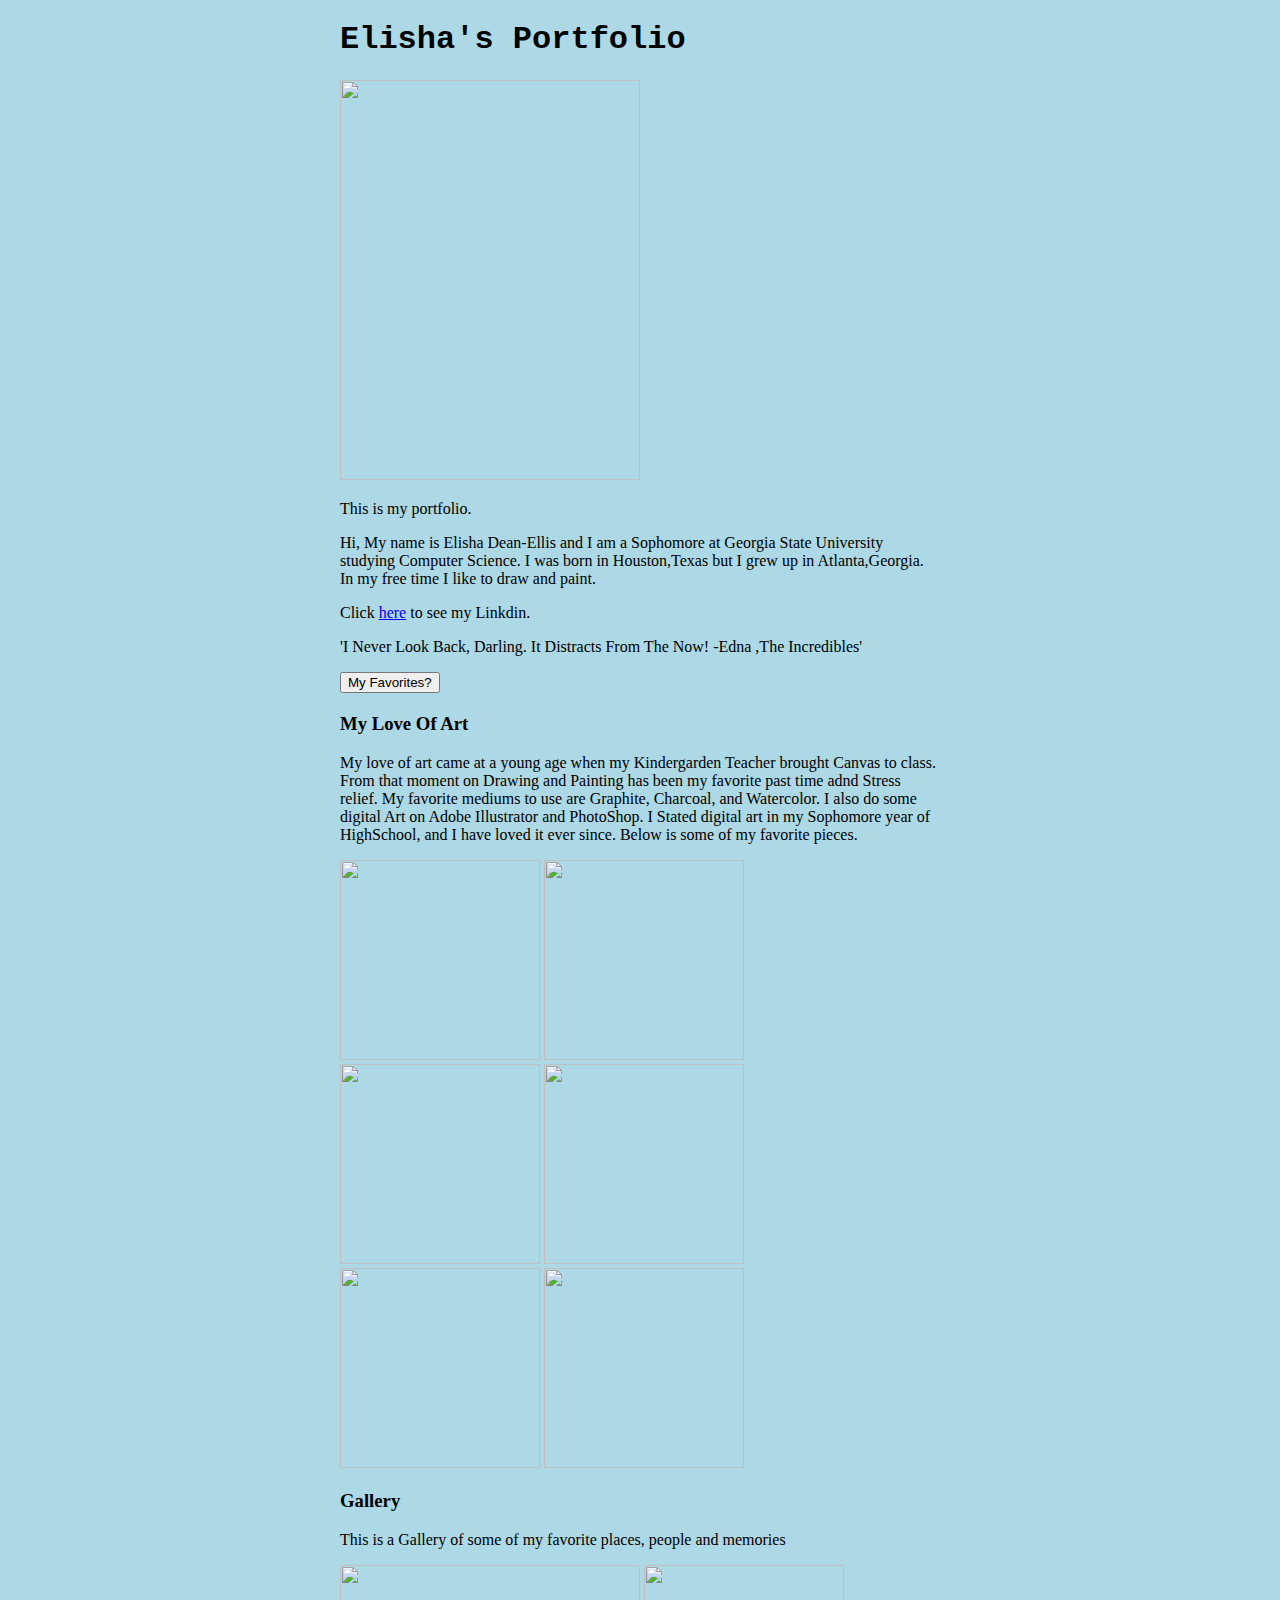
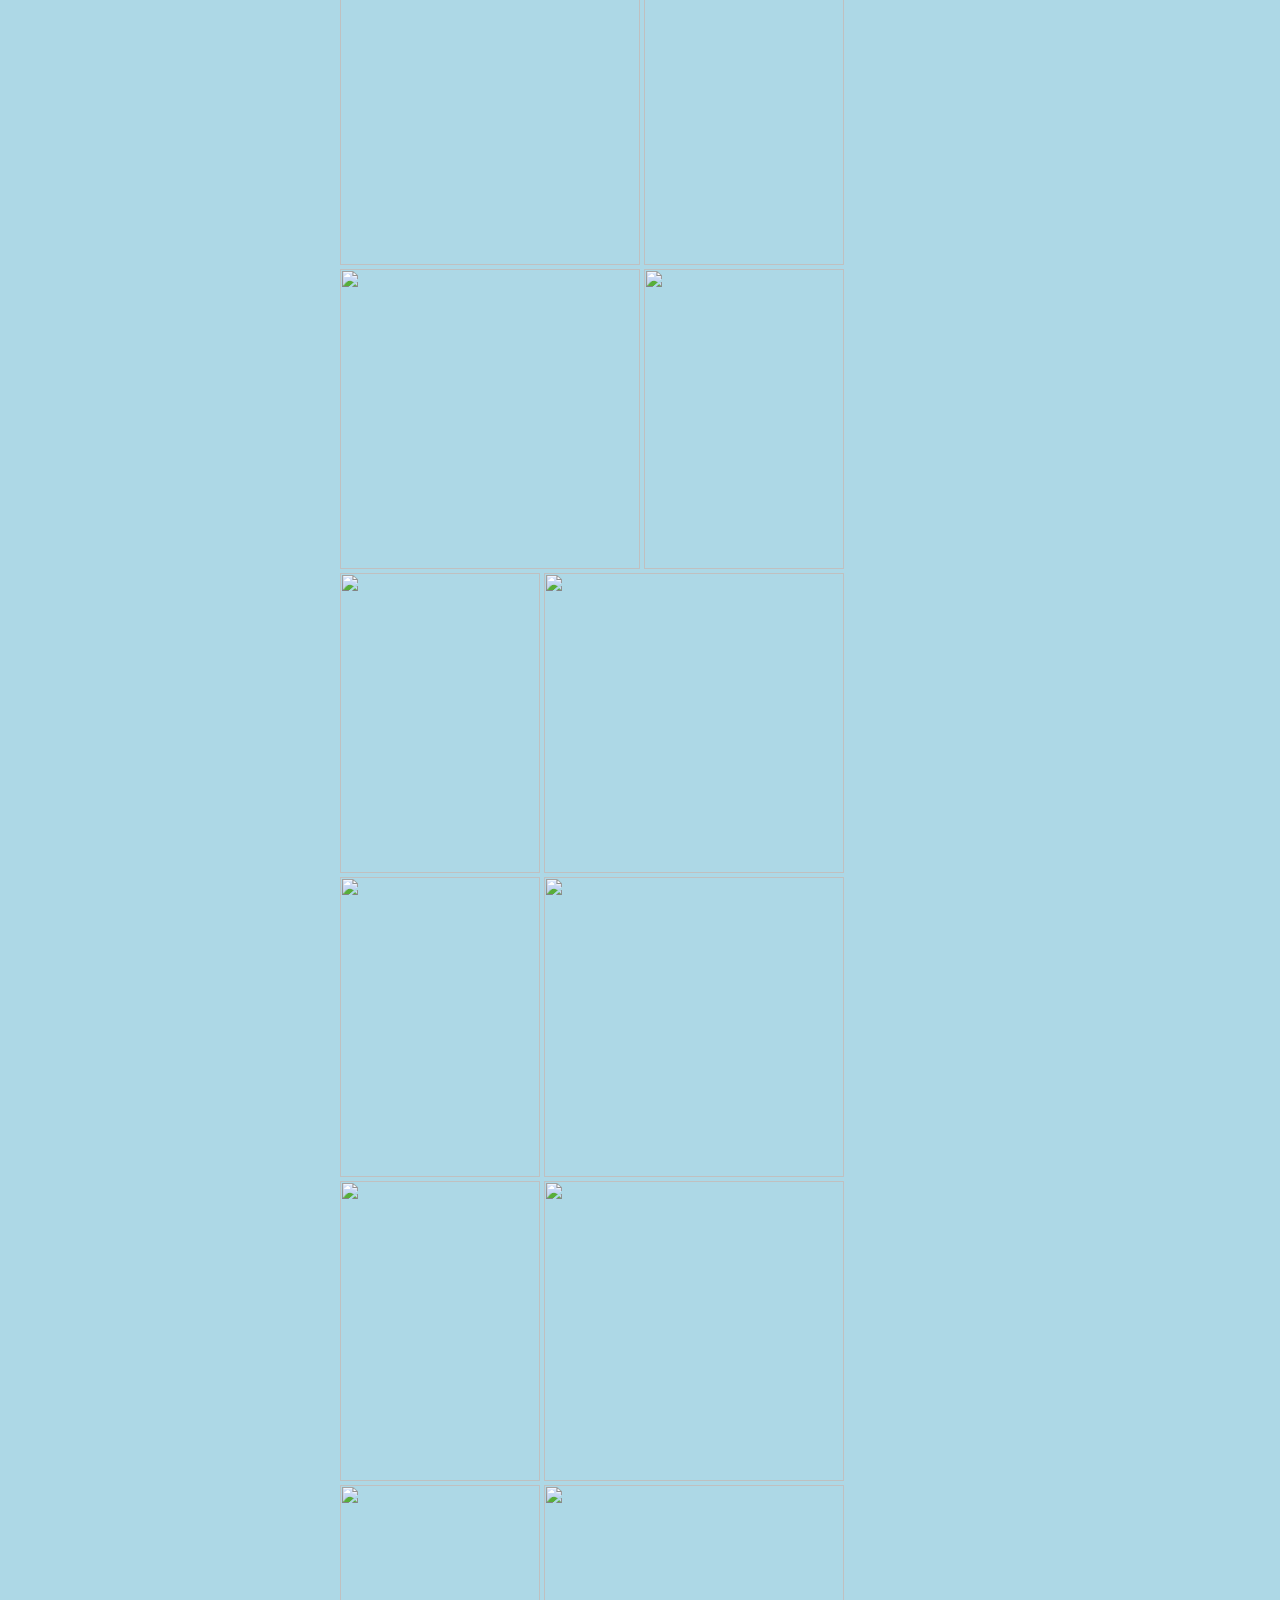
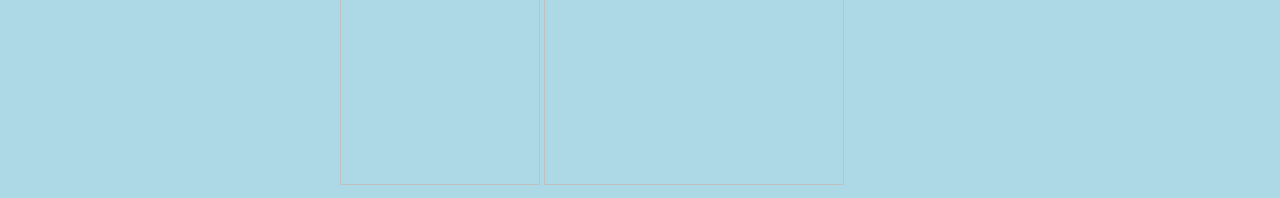
==== portfolio/src/main/webapp/index.html @ f2c0c869 "Update the index.html, sript.js, and style.css files" ====
<!DOCTYPE html>
<html>
  <head>
    <meta charset="UTF-8">
    <title>My Portfolio</title>
    <link rel="stylesheet" href="style.css">
    <script src="script.js"></script>
  </head>
  <body>
    <div id="content"> 
      <h1 class="h1">Elisha's Portfolio</h1>
      <img src="/Images/Me_2020.jpg" width="300" height="400" />
      <p>This is my portfolio.</p>
      <p>Hi, My name is Elisha Dean-Ellis and I am a Sophomore at Georgia State University studying Computer Science. I was born in Houston,Texas but I grew up in Atlanta,Georgia. In my free time I like to draw and paint.</p>
      <p>Click <a href="www.linkedin.com/in/elishadean-ellis">here</a> to see  my Linkdin.</p>
      <p>'I Never Look Back, Darling. It Distracts From The Now! -Edna ,The Incredibles'</p>
      
      <button onclick="addRandomGreeting()">My Favorites?</button>
      <div id="greeting-container"></div>
      <h3>My Love Of Art</h3>
      <p>My love of art came at a young age when my Kindergarden Teacher brought Canvas to class. From that moment on Drawing and Painting has been my favorite past time adnd Stress relief. My favorite mediums to use are Graphite, Charcoal, and Watercolor. I also do some digital Art on Adobe Illustrator and PhotoShop. I Stated digital art in my Sophomore year of HighSchool, and I have loved it ever since. Below is some of my favorite pieces.  </p>
         <img src="/Images/Art_Bee.jpg" width="200" height="200"/> <img src="/Images/Art_Chance.jpg" width="200" height="200"/> <img src="/Images/Art_eye.jpg" width="200" height="200"/>
          <img src="/Images/Art_girl.jpg" width="200" height="200"/> <img src="/Images/Art_Girls.jpg" width="200" height="200"/> <img src="/Images/Art_woman.jpg" width="200" height="200"/>
    <h3> Gallery</h3>
    <p> This is a Gallery of some of my favorite places, people and memories </p>
          <img src="/Images/Cliff.jpg"width="300" height="300" /> <img src="/Images/Fam_Cali.JPG"width="200" height="300" /> <img src="/Images/Delight.jpg" width="300" height="300"/> 
          <img src="/Images/NY.JPG"width="200" height="300" /> <img src="/Images/Grad.JPG" width="200" height="300"/> <img src="/Images/Delight2.jpg"width="300" height="300" /> 
          <img src="/Images/The_Girls.JPG" width="200" height="300"/> <img src="/Images/Sunset_Cliffs.JPG"width="300" height="300" /> <img src="/Images/Me_sunset.JPG"width="200" height="300" /> 
          <img src="/Images/The_Girls2.jpg"width="300" height="300" /> <img src="/Images/MLK.JPG" width="200" height="300"/> <img src="/Images/Me_Cali.JPG"width="300" height="300" /> 
         
  </body>
</html>
---- portfolio/src/main/webapp/style.css ----
#content {
  margin-left: auto;
  margin-right: auto;
  width: 600px;
}

#greeting-container {
  margin-top: 20px;
}
.h1 {
  font-family: "Copperplate", monospace;
}
body {
  background-color: lightblue;
}
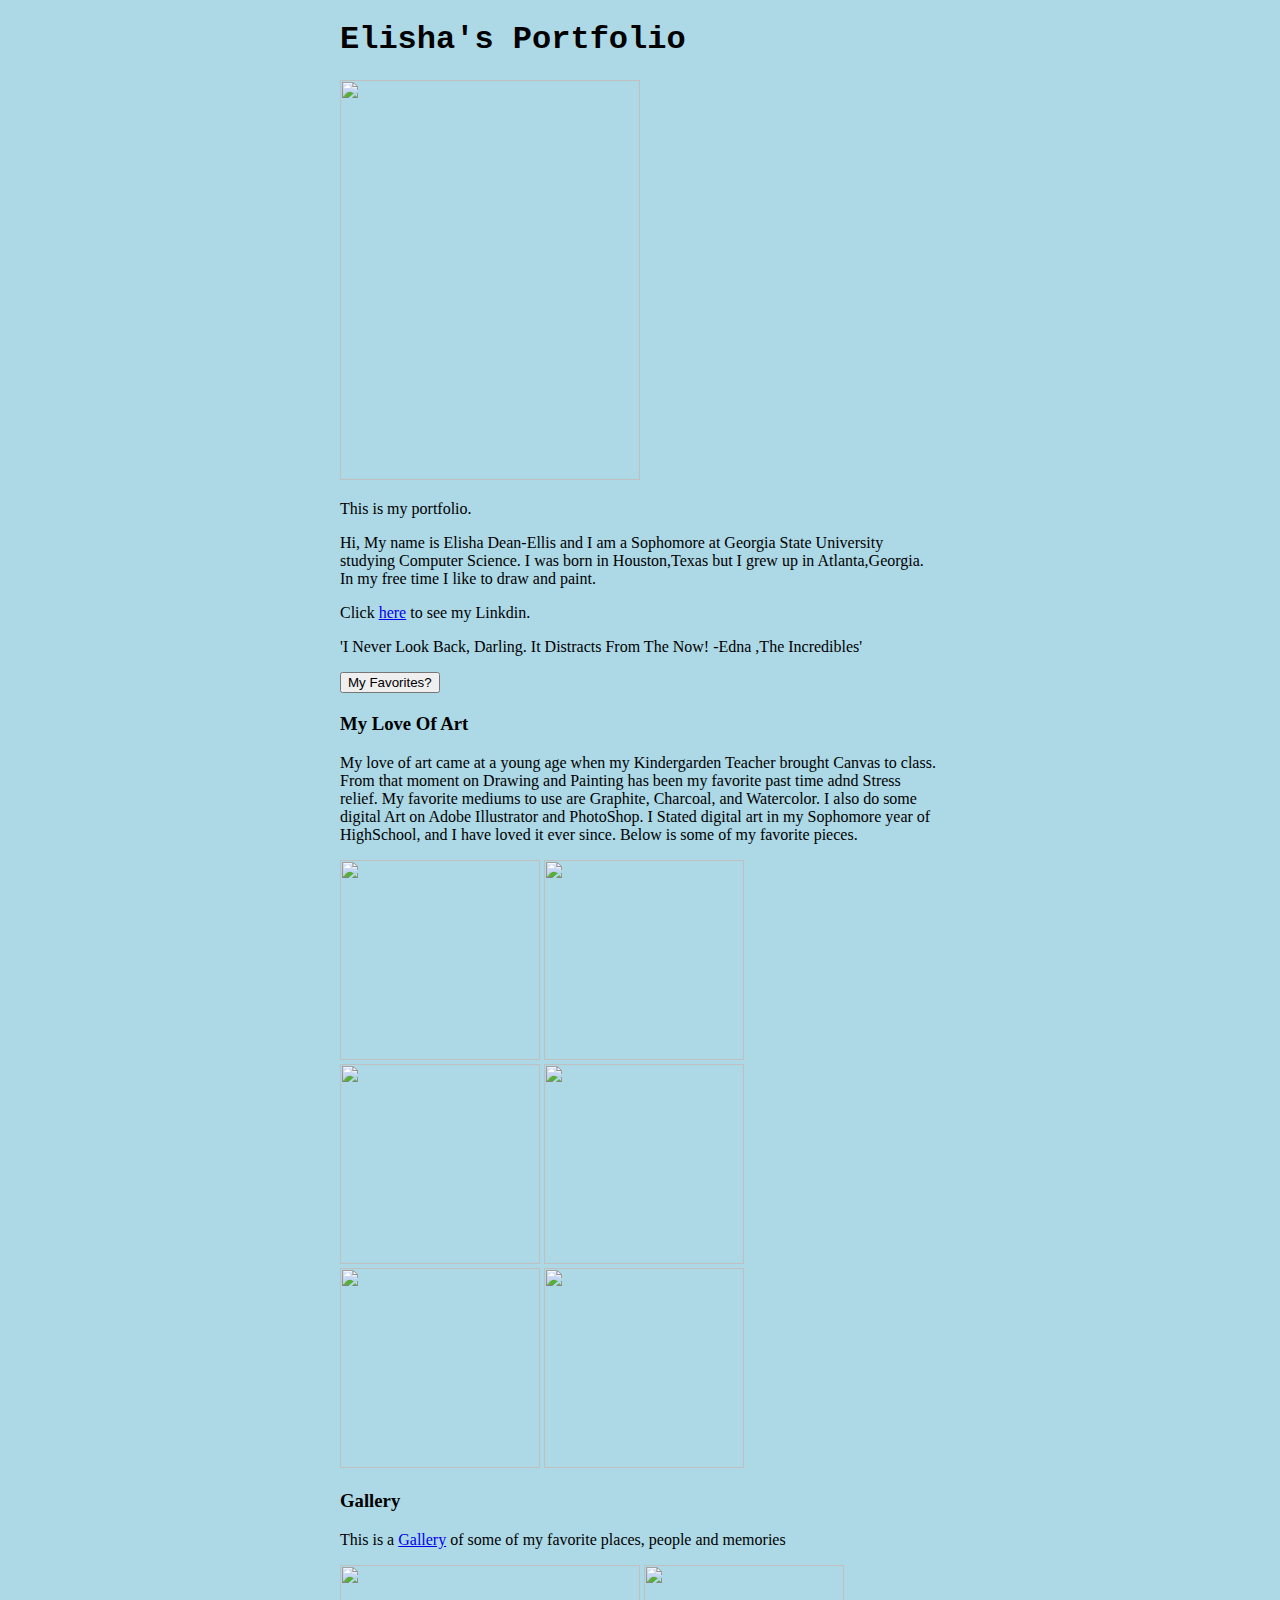
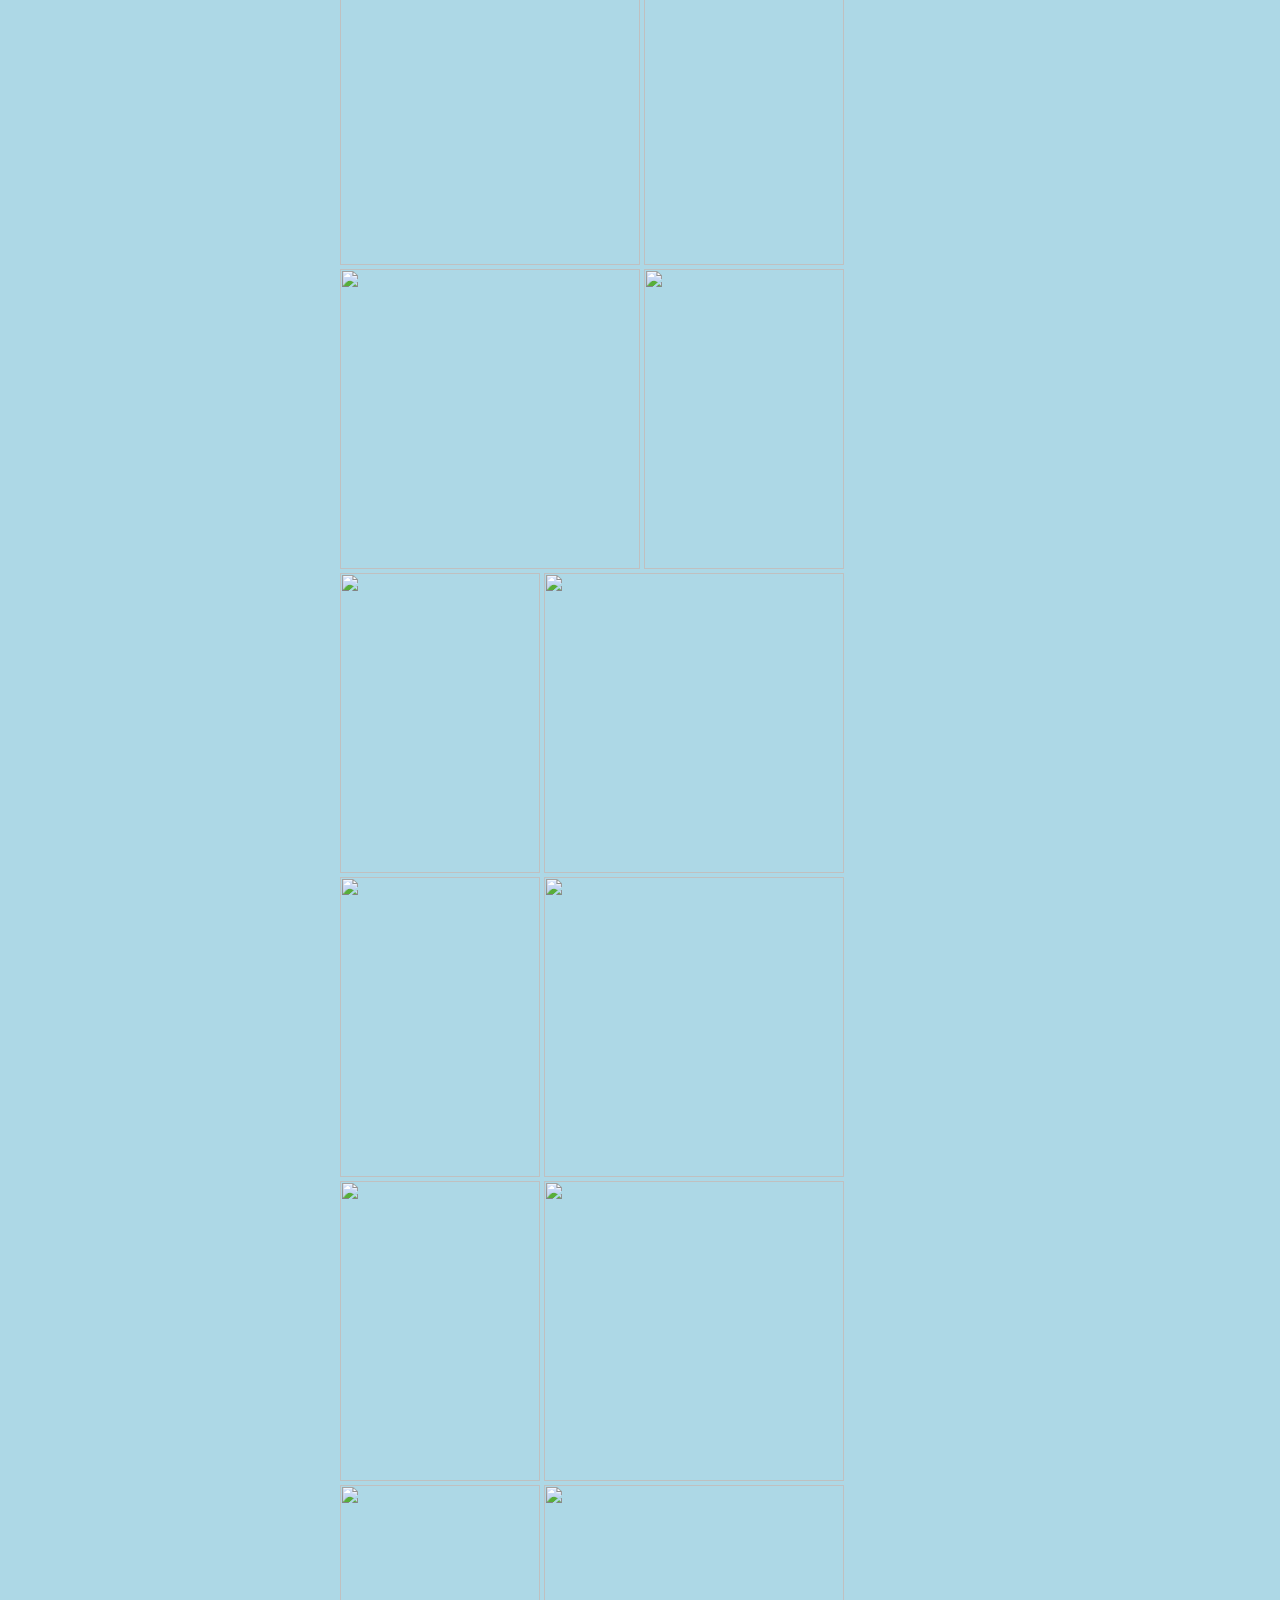
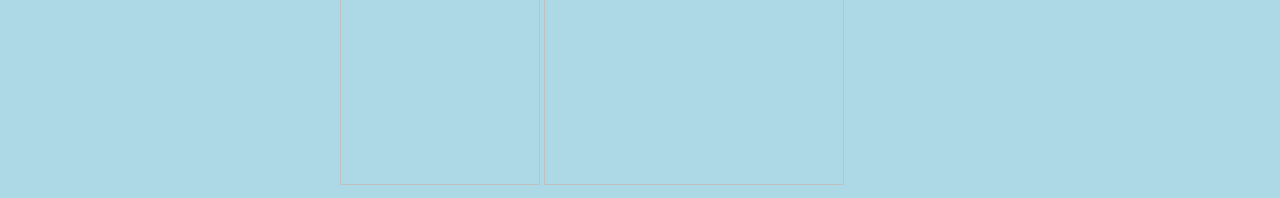
==== commit 72111d97: "changes to index.html and style.css" ====
--- a/portfolio/src/main/webapp/index.html
+++ b/portfolio/src/main/webapp/index.html
@@ -22,7 +22,7 @@
          <img src="/Images/Art_Bee.jpg" width="200" height="200"/> <img src="/Images/Art_Chance.jpg" width="200" height="200"/> <img src="/Images/Art_eye.jpg" width="200" height="200"/>
           <img src="/Images/Art_girl.jpg" width="200" height="200"/> <img src="/Images/Art_Girls.jpg" width="200" height="200"/> <img src="/Images/Art_woman.jpg" width="200" height="200"/>
     <h3> Gallery</h3>
-    <p> This is a Gallery of some of my favorite places, people and memories </p>
+    <p> This is a <a href="images.html">Gallery</a> of some of my favorite places, people and memories </p>
           <img src="/Images/Cliff.jpg"width="300" height="300" /> <img src="/Images/Fam_Cali.JPG"width="200" height="300" /> <img src="/Images/Delight.jpg" width="300" height="300"/> 
           <img src="/Images/NY.JPG"width="200" height="300" /> <img src="/Images/Grad.JPG" width="200" height="300"/> <img src="/Images/Delight2.jpg"width="300" height="300" /> 
           <img src="/Images/The_Girls.JPG" width="200" height="300"/> <img src="/Images/Sunset_Cliffs.JPG"width="300" height="300" /> <img src="/Images/Me_sunset.JPG"width="200" height="300" /> 
--- a/portfolio/src/main/webapp/style.css
+++ b/portfolio/src/main/webapp/style.css
@@ -13,3 +13,22 @@
 body {
   background-color: lightblue;
 }
+.image-thumbnails {
+  display: flex;
+  flex-wrap: wrap;
+  justify-content: center;
+}
+
+.image-thumbnails img {
+  margin: 10px;
+  max-height: 200px;
+  max-width: 200px;
+}
+
+.image-thumbnails img:hover {
+  border: thick solid black;
+}
+
+#random-image-container img {
+  margin-top: 20px;
+}
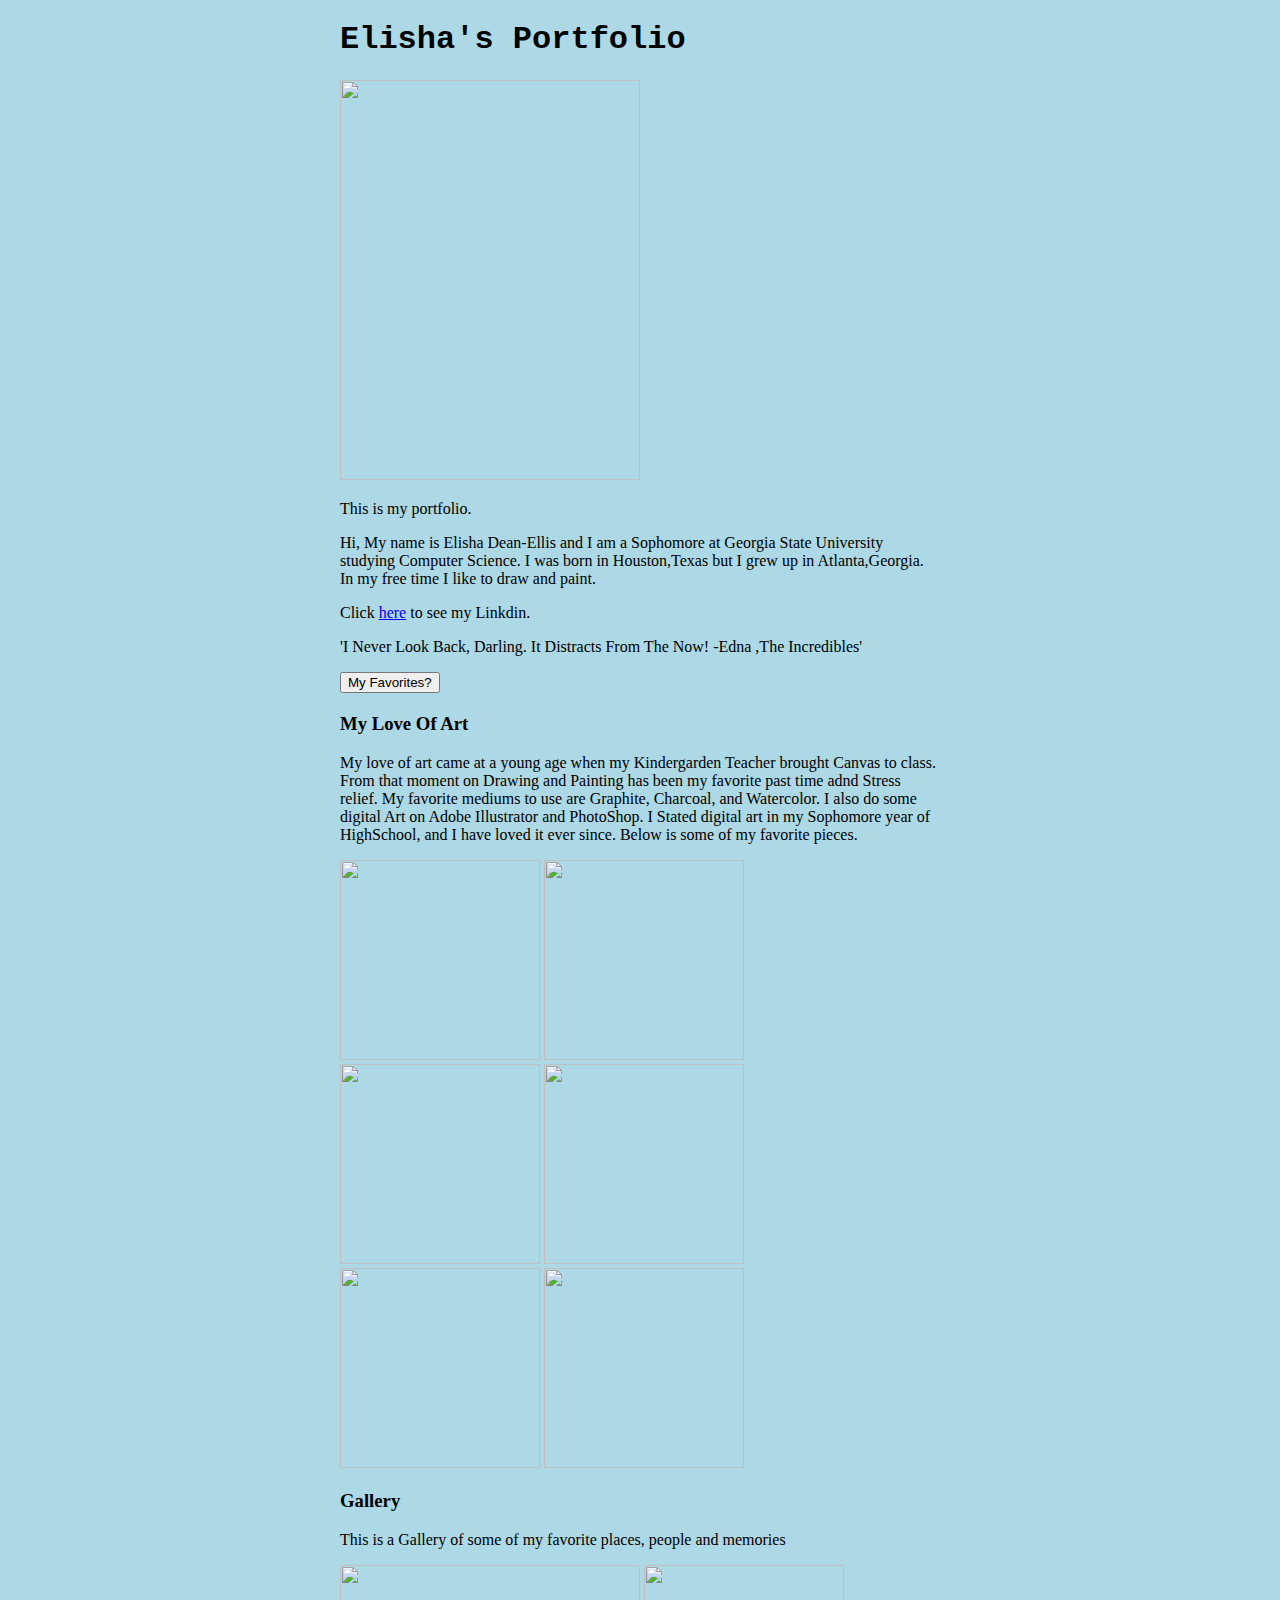
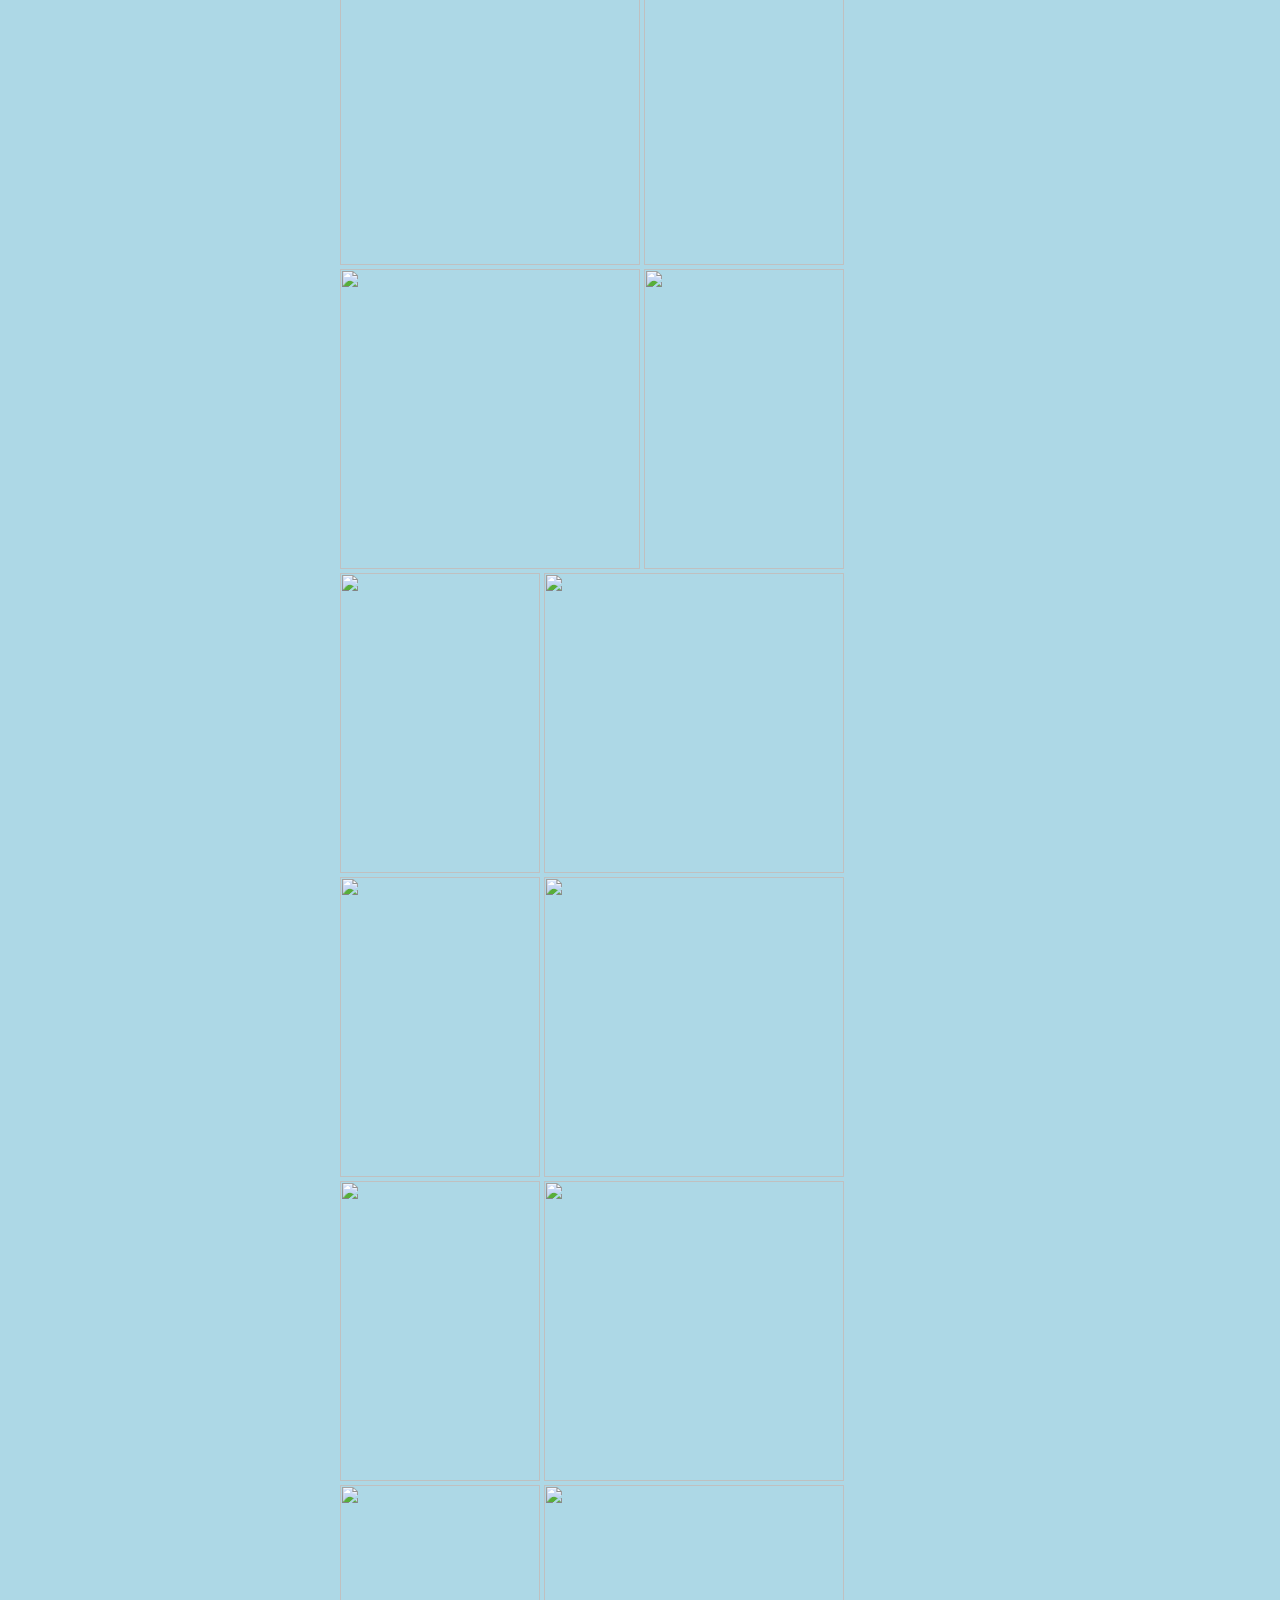
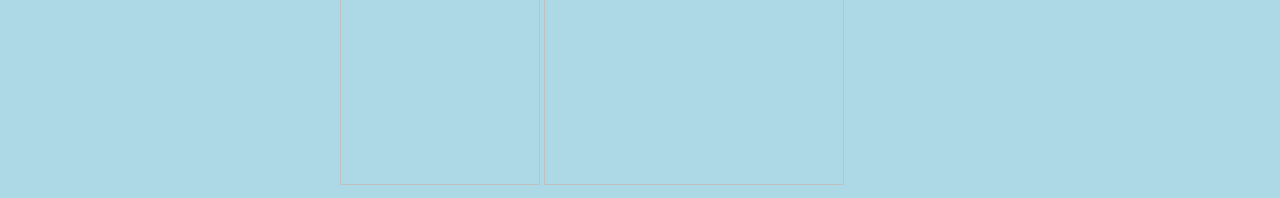
==== commit 09adad9d: "Index.html edited, style.css edited, images.html deleted" ====
--- a/portfolio/src/main/webapp/index.html
+++ b/portfolio/src/main/webapp/index.html
@@ -22,7 +22,7 @@
          <img src="/Images/Art_Bee.jpg" width="200" height="200"/> <img src="/Images/Art_Chance.jpg" width="200" height="200"/> <img src="/Images/Art_eye.jpg" width="200" height="200"/>
           <img src="/Images/Art_girl.jpg" width="200" height="200"/> <img src="/Images/Art_Girls.jpg" width="200" height="200"/> <img src="/Images/Art_woman.jpg" width="200" height="200"/>
     <h3> Gallery</h3>
-    <p> This is a <a href="images.html">Gallery</a> of some of my favorite places, people and memories </p>
+    <p> This is a Gallery of some of my favorite places, people and memories </p>
           <img src="/Images/Cliff.jpg"width="300" height="300" /> <img src="/Images/Fam_Cali.JPG"width="200" height="300" /> <img src="/Images/Delight.jpg" width="300" height="300"/> 
           <img src="/Images/NY.JPG"width="200" height="300" /> <img src="/Images/Grad.JPG" width="200" height="300"/> <img src="/Images/Delight2.jpg"width="300" height="300" /> 
           <img src="/Images/The_Girls.JPG" width="200" height="300"/> <img src="/Images/Sunset_Cliffs.JPG"width="300" height="300" /> <img src="/Images/Me_sunset.JPG"width="200" height="300" /> 
--- a/portfolio/src/main/webapp/style.css
+++ b/portfolio/src/main/webapp/style.css
@@ -13,22 +13,3 @@
 body {
   background-color: lightblue;
 }
-.image-thumbnails {
-  display: flex;
-  flex-wrap: wrap;
-  justify-content: center;
-}
-
-.image-thumbnails img {
-  margin: 10px;
-  max-height: 200px;
-  max-width: 200px;
-}
-
-.image-thumbnails img:hover {
-  border: thick solid black;
-}
-
-#random-image-container img {
-  margin-top: 20px;
-}
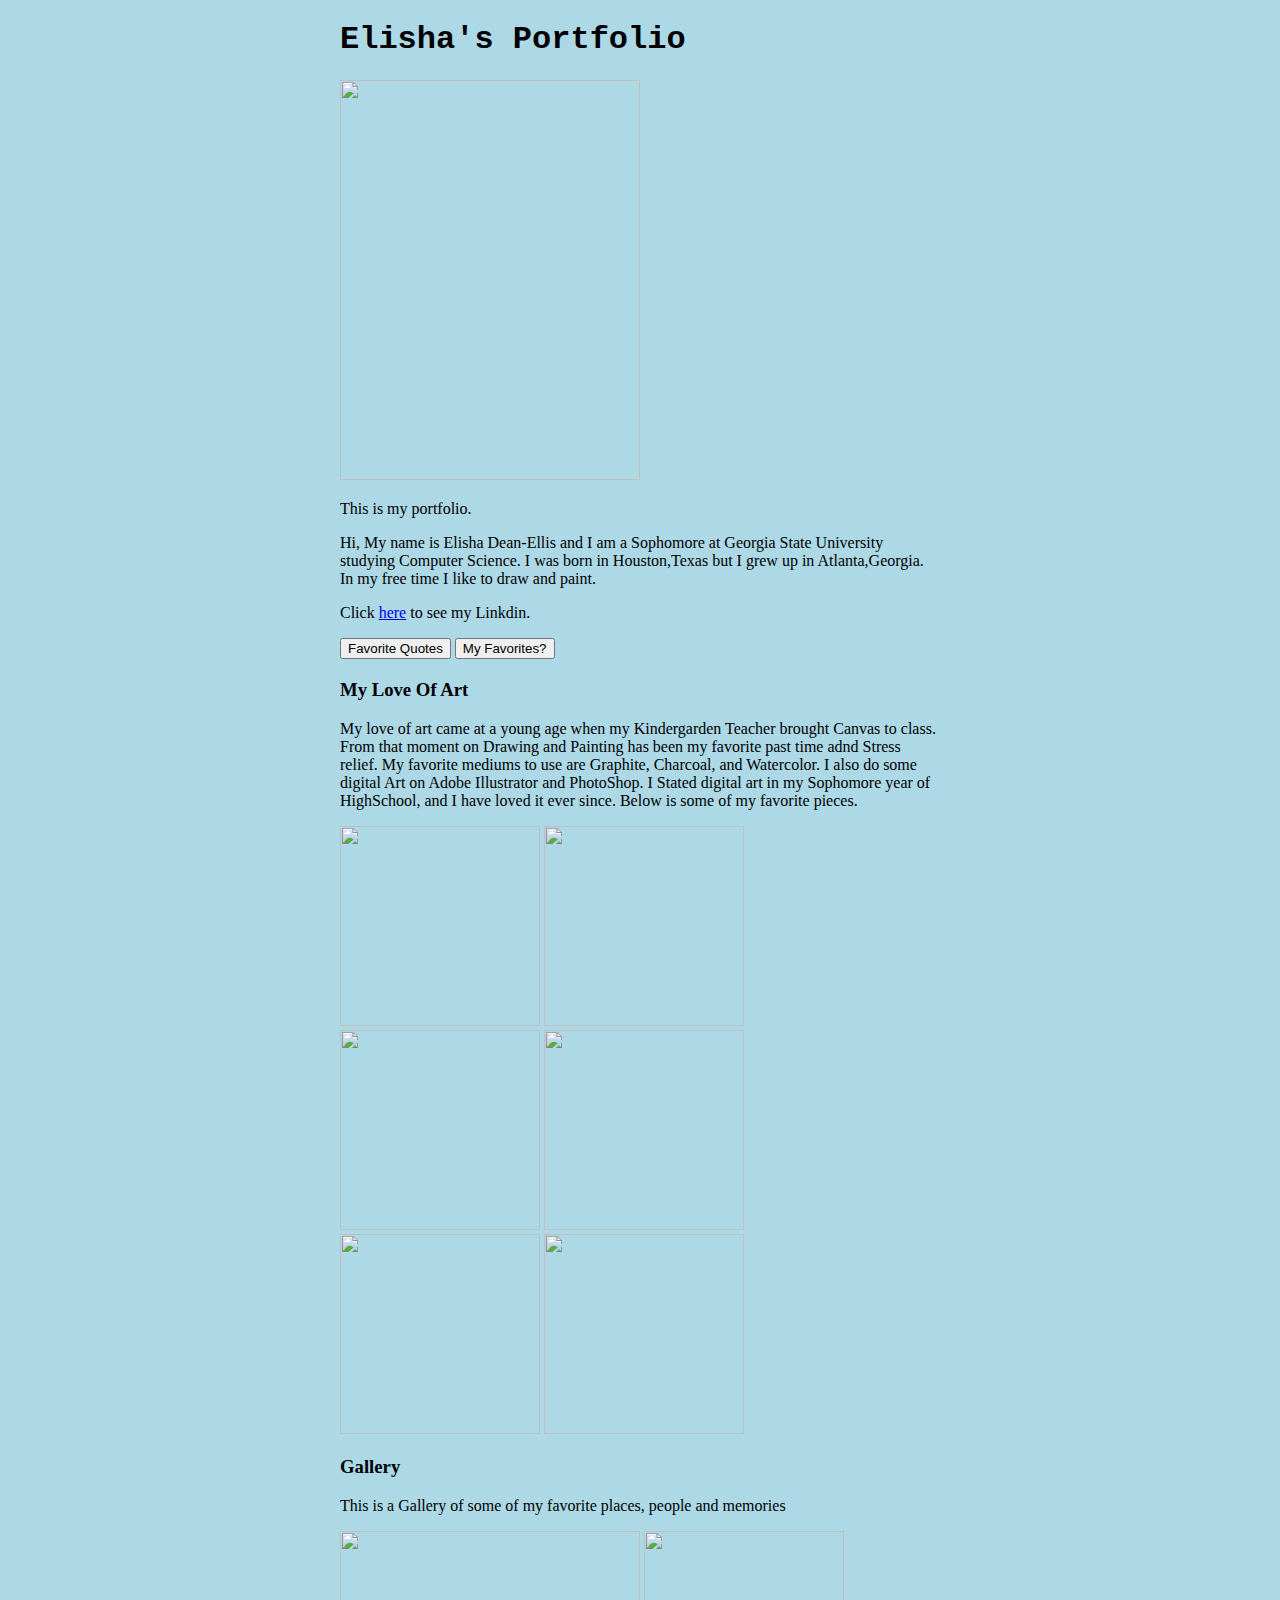
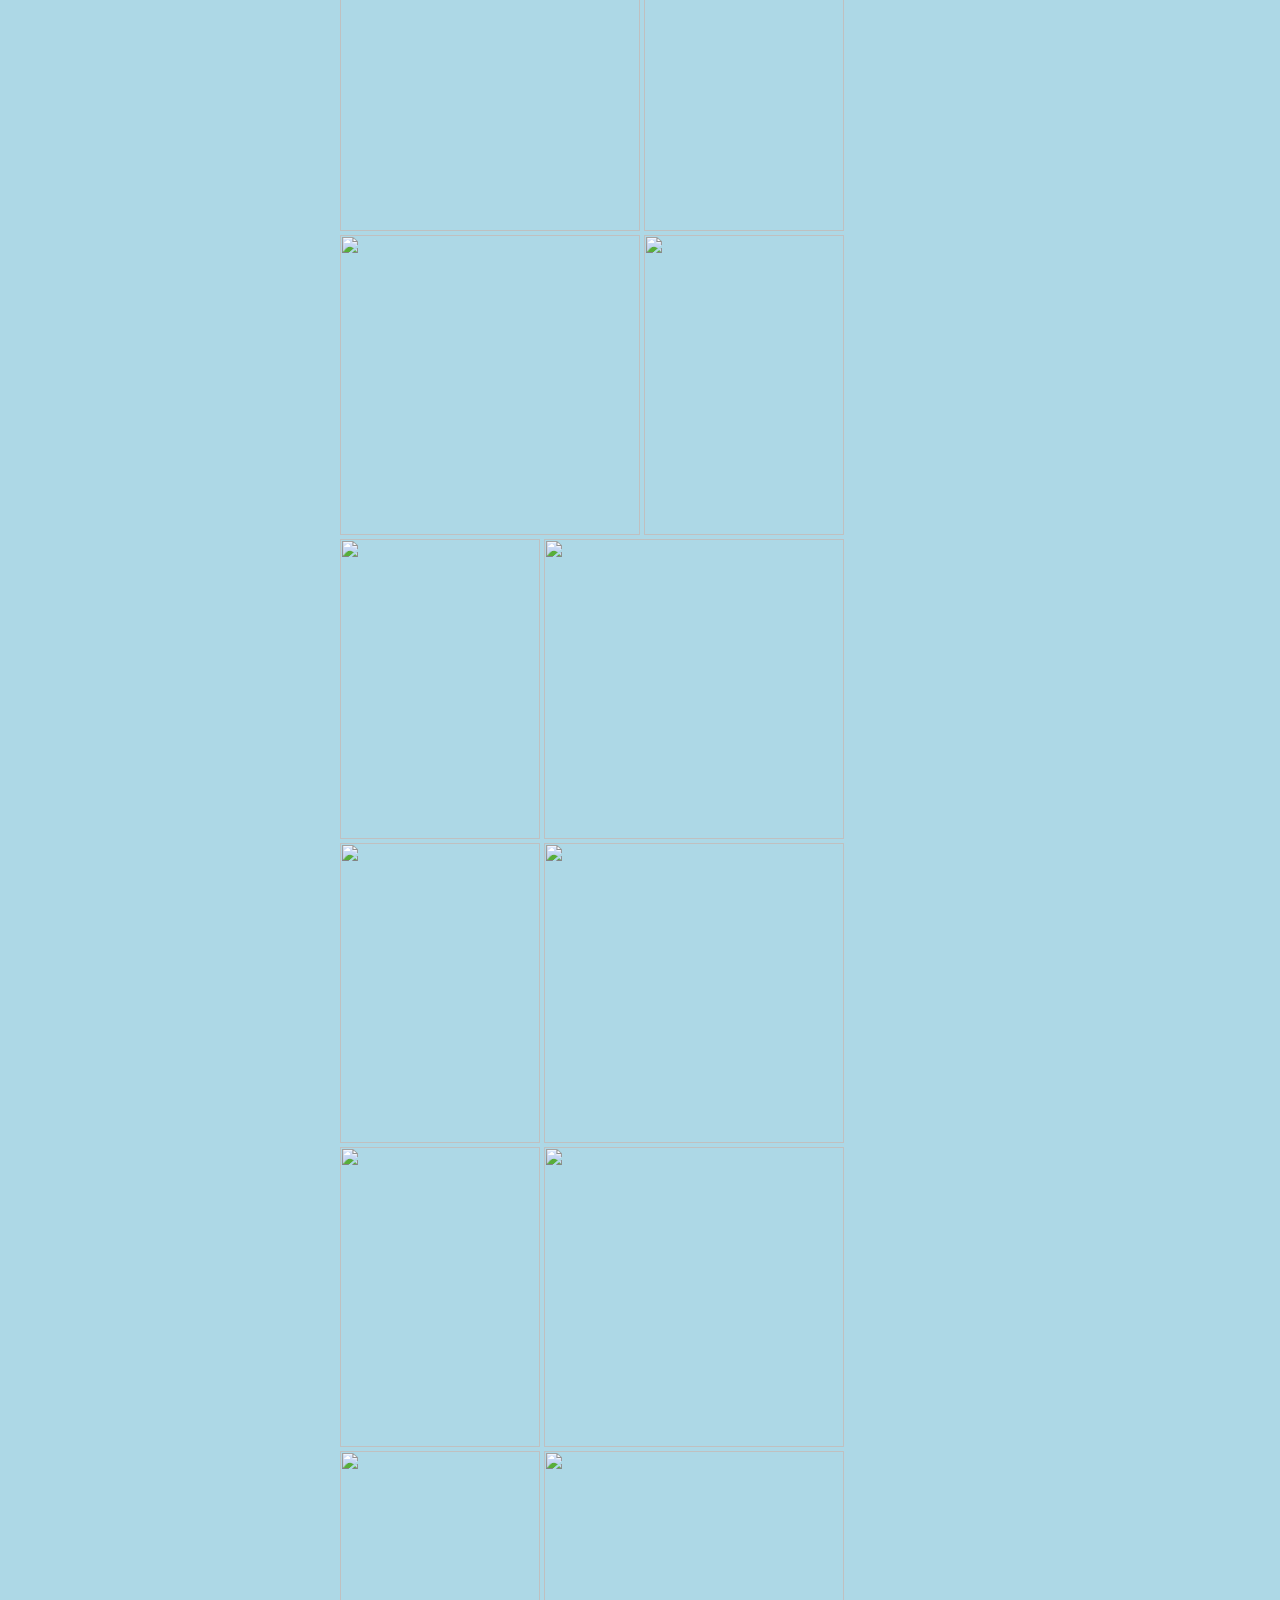
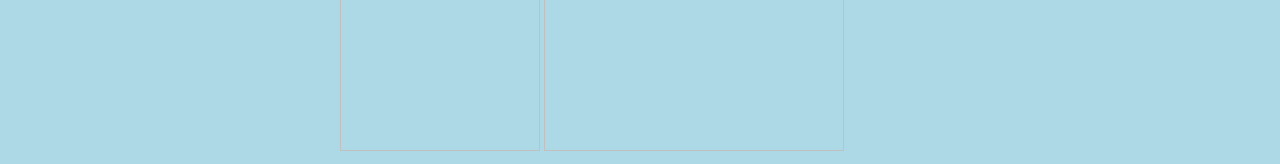
==== commit e3dd4e3d: "use fetch to add a button to main page" ====
--- a/portfolio/src/main/webapp/index.html
+++ b/portfolio/src/main/webapp/index.html
@@ -13,7 +13,11 @@
       <p>This is my portfolio.</p>
       <p>Hi, My name is Elisha Dean-Ellis and I am a Sophomore at Georgia State University studying Computer Science. I was born in Houston,Texas but I grew up in Atlanta,Georgia. In my free time I like to draw and paint.</p>
       <p>Click <a href="www.linkedin.com/in/elishadean-ellis">here</a> to see  my Linkdin.</p>
-      <p>'I Never Look Back, Darling. It Distracts From The Now! -Edna ,The Incredibles'</p>
+
+      <button onclick="showFavoriteQuotes()";>
+        Favorite Quotes
+    </button>
+
       
       <button onclick="addRandomGreeting()">My Favorites?</button>
       <div id="greeting-container"></div>
@@ -25,7 +29,7 @@
     <p> This is a Gallery of some of my favorite places, people and memories </p>
           <img src="/Images/Cliff.jpg"width="300" height="300" /> <img src="/Images/Fam_Cali.JPG"width="200" height="300" /> <img src="/Images/Delight.jpg" width="300" height="300"/> 
           <img src="/Images/NY.JPG"width="200" height="300" /> <img src="/Images/Grad.JPG" width="200" height="300"/> <img src="/Images/Delight2.jpg"width="300" height="300" /> 
-          <img src="/Images/The_Girls.JPG" width="200" height="300"/> <img src="/Images/Sunset_Cliffs.JPG"width="300" height="300" /> <img src="/Images/Me_sunset.JPG"width="200" height="300" /> 
+          <img src="/Images/The_Girls.JPG" width="200" height="300"/> <img src="/Images/Me_sunset.JPG"width="300" height="300" /> <img src="/Images/Sunset_Cliffs.JPG"width="200" height="300" /> 
           <img src="/Images/The_Girls2.jpg"width="300" height="300" /> <img src="/Images/MLK.JPG" width="200" height="300"/> <img src="/Images/Me_Cali.JPG"width="300" height="300" /> 
          
   </body>
